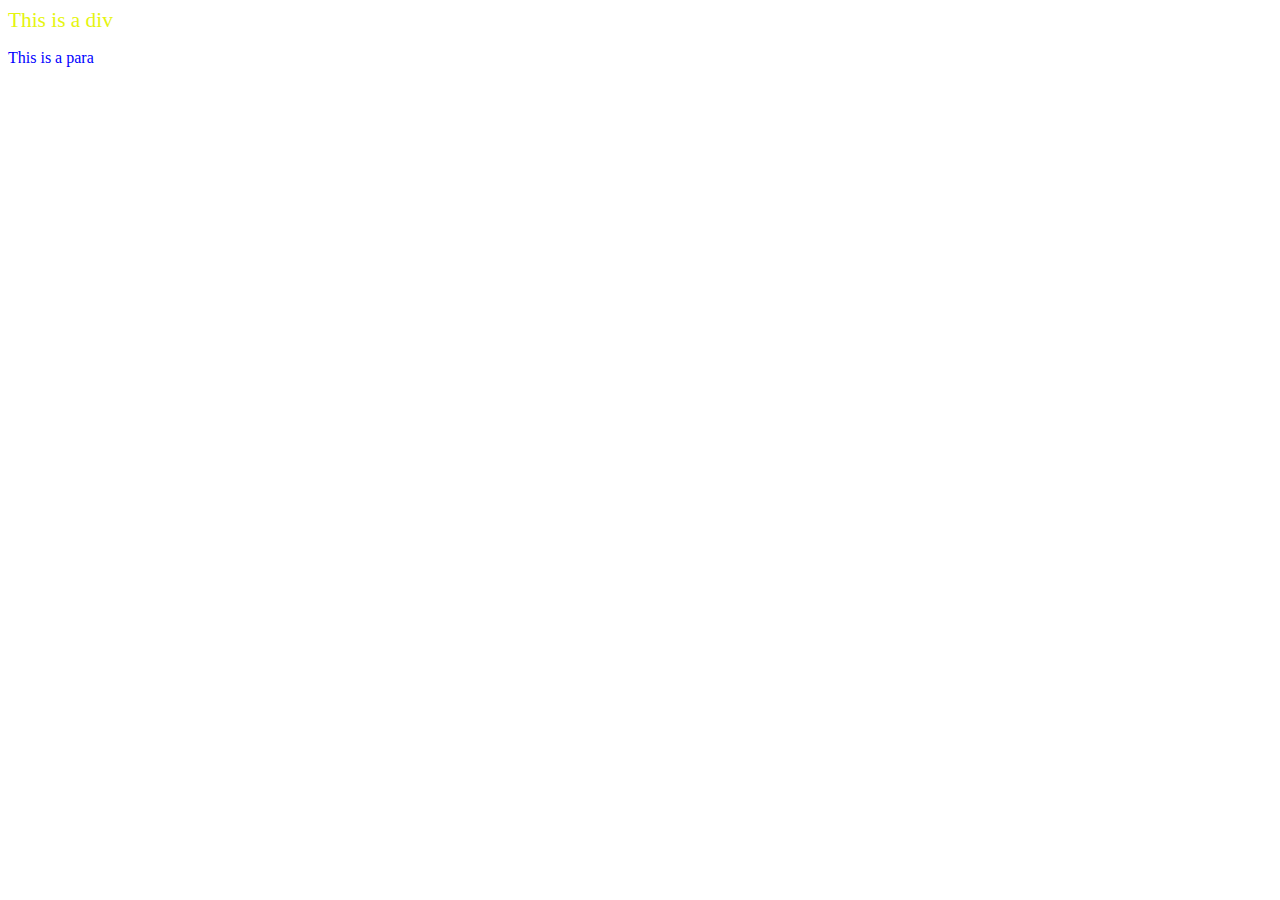
==== index2.html @ b4f88861 "adding index2 html and its css" ====
<!DOCTYPE html>
<html lang="en">
<head>
    <meta charset="UTF-8">
    <meta name="viewport" content="width=device-width, initial-scale=1.0">
    <title>Document</title>
</head>
<link rel="stylesheet" href="./index.css">
<body>
    <div>
        This is a div
    </div>
    <p>
        This is a para
    </p>
</body>
</html>
---- index.css ----
div{
    color:rgb(229, 245, 15);
    font-size:16pt;
  }
  p{
      color:blue;
  }
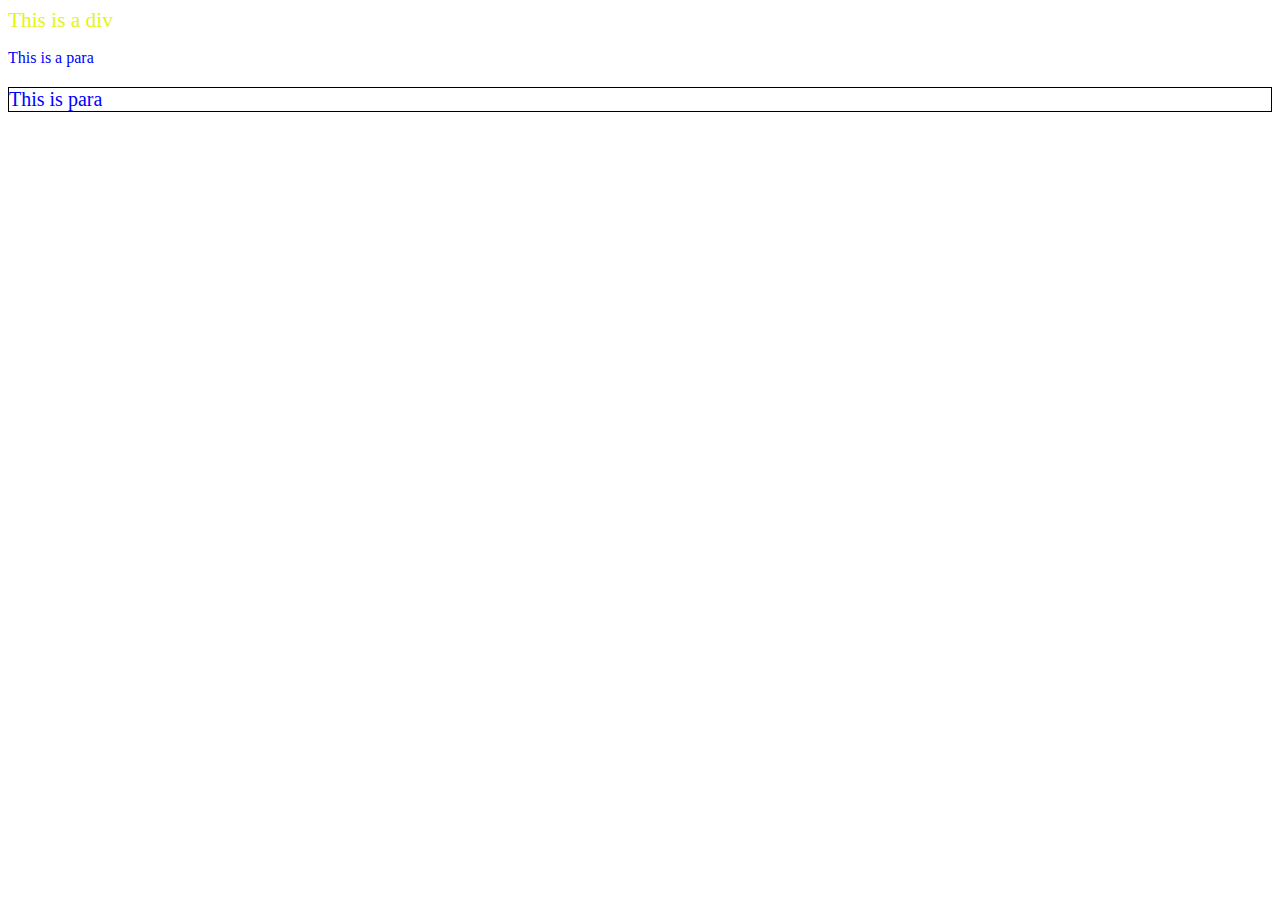
==== commit 96f8902a: "modified some files" ====
--- a/index2.html
+++ b/index2.html
@@ -13,5 +13,8 @@
     <p>
         This is a para
     </p>
+    <p style="font-size:20px ; border:1px solid black">
+        This is para
+    </p>
 </body>
 </html>